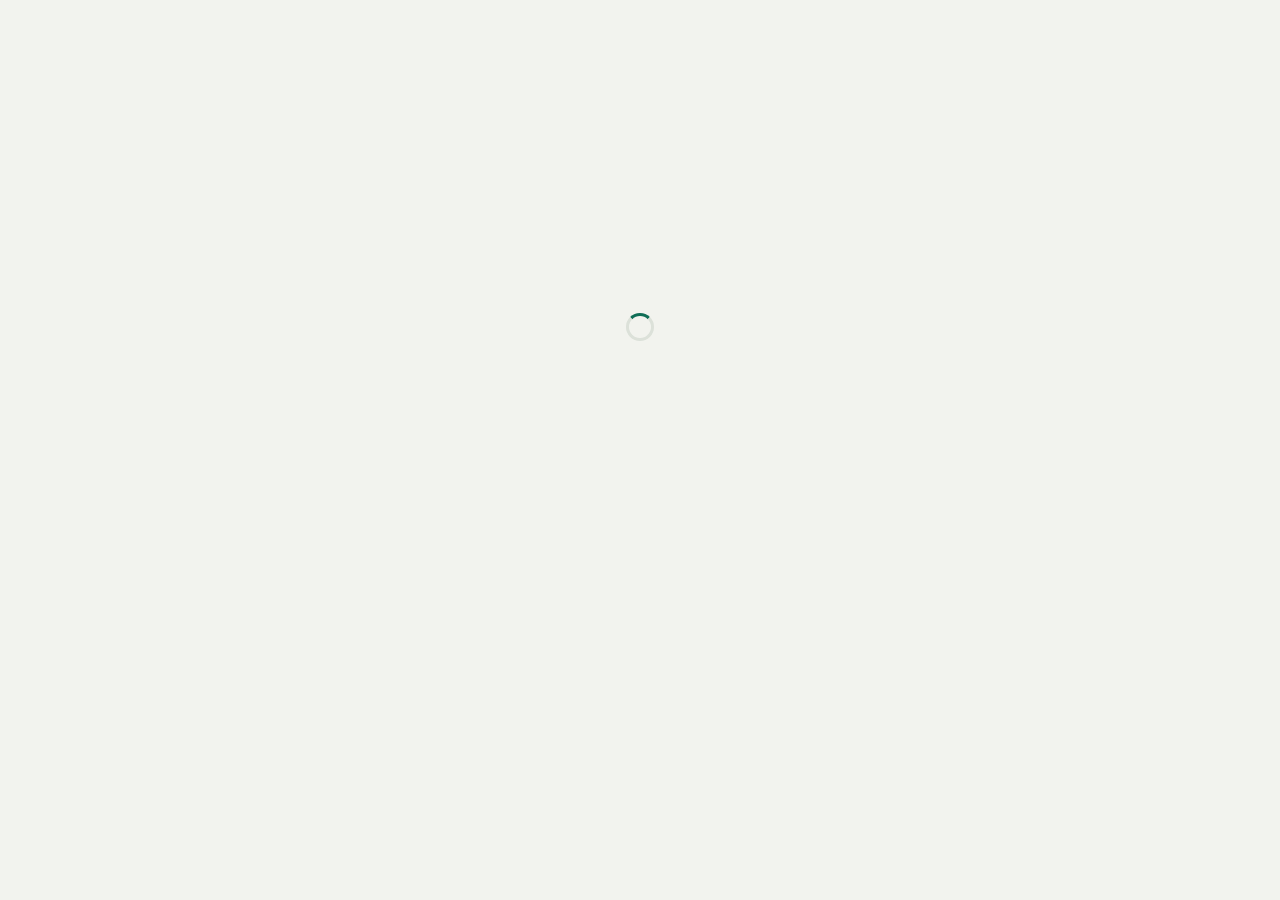
==== app/index.html @ 5d6774af "Novo visual do app (v1.10.0): faixa verde no topo, blocos coloridos, avatar nas movimentações e nova" ====
<!doctype html>
<html lang="pt-BR">
<head>
  <meta charset="utf-8">
  <meta name="viewport" content="width=device-width, initial-scale=1, viewport-fit=cover">
  <title>Finanças da Casa</title>
  <meta name="description" content="Controle financeiro da casa com Open Finance e notas fiscais">
  <meta name="theme-color" content="#0b5e49" media="(prefers-color-scheme: light)">
  <meta name="theme-color" content="#0f4538" media="(prefers-color-scheme: dark)">
  <link rel="manifest" href="manifest.webmanifest">
  <link rel="icon" href="icons/icon-192.png">
  <link rel="apple-touch-icon" href="icons/icon-192.png">
  <link rel="preconnect" href="https://fonts.googleapis.com">
  <link rel="preconnect" href="https://fonts.gstatic.com" crossorigin>
  <link rel="stylesheet" href="https://fonts.googleapis.com/css2?family=Bricolage+Grotesque:opsz,wght@12..96,600;12..96,700;12..96,800&family=Plus+Jakarta+Sans:wght@400;500;600;700&display=swap">
  <link rel="stylesheet" href="estilo.css">
</head>
<body>
  <div id="offline" hidden></div>
  <div id="app"><div class="carregando-tela"><div class="spinner"></div></div></div>
  <nav id="abas" hidden>
    <button data-aba="inicio"><svg viewBox="0 0 24 24"><path d="M3 11.5 12 4l9 7.5V20a1 1 0 0 1-1 1h-5v-6h-6v6H4a1 1 0 0 1-1-1z"/></svg><span>Início</span></button>
    <button data-aba="gastos"><svg viewBox="0 0 24 24"><path d="M7 4v16M7 20l-3-3M7 20l3-3M17 20V4M17 4l-3 3M17 4l3 3"/></svg><span>Extrato</span></button>
    <button data-aba="escanear" class="aba-central" aria-label="Escanear nota"><svg viewBox="0 0 24 24"><path d="M4 8V5a1 1 0 0 1 1-1h3M16 4h3a1 1 0 0 1 1 1v3M20 16v3a1 1 0 0 1-1 1h-3M8 20H5a1 1 0 0 1-1-1v-3M7 12h10"/></svg></button>
    <button data-aba="metas"><svg viewBox="0 0 24 24"><circle cx="12" cy="12" r="9"/><circle cx="12" cy="12" r="5"/><circle cx="12" cy="12" r="1"/></svg><span>Metas</span></button>
    <button data-aba="mais"><svg viewBox="0 0 24 24"><circle cx="5" cy="12" r="1.5"/><circle cx="12" cy="12" r="1.5"/><circle cx="19" cy="12" r="1.5"/></svg><span>Mais</span></button>
  </nav>
  <div id="folha" hidden></div>
  <div id="aviso" hidden></div>
  <script type="module" src="app.js"></script>
</body>
</html>
---- app/estilo.css ----
/* Identidade visual (redesign 30/09/2026): faixa verde no topo, cartões arredondados,
   blocos coloridos e barra inferior com botão central. Fontes: Bricolage Grotesque (títulos
   e valores) e Plus Jakarta Sans (texto). */
:root {
  --fundo: #f2f3ee;
  --superficie: #ffffff;
  --superficie-2: #e9ece5;
  --borda: #dce1d9;
  --borda-cartao: transparent;
  --texto: #132019;
  --texto-2: #4e5a54;
  --texto-3: #646f69;
  --acento: #0f6e56;
  --acento-2: #dcefe6;
  --acento-texto: #ffffff;
  --alerta: #a8481a;
  --alerta-2: #fbeadf;
  --perigo: #b3261e;
  --ok: #1c7446;
  --hero: #0b5e49;
  --hero-texto: #ffffff;
  --hero-texto-2: #cfe6dc;
  --hero-sobe: #ffc08f;
  --ouro: #f2be4b;
  --b1: #0f6e56; --b2: #b04c19; --b3: #4e47a6; --b4: #2c68ae;
  --sombra: 0 1px 2px rgba(16, 24, 20, .06), 0 10px 28px rgba(16, 24, 20, .07);
  --raio: 22px;
  --nav-h: 70px;
  --fonte-titulo: "Bricolage Grotesque", "Plus Jakarta Sans", system-ui, sans-serif;
  color-scheme: light;
}
@media (prefers-color-scheme: dark) {
  :root:not([data-theme="light"]) {
    --fundo: #0b1411; --superficie: #141f1b; --superficie-2: #1c2925; --borda: #27352f; --borda-cartao: #1f2c27;
    --texto: #e7eeea; --texto-2: #a7b4ad; --texto-3: #8e9c95;
    --acento: #45c69a; --acento-2: #163a2f; --acento-texto: #062219;
    --alerta: #f0a265; --alerta-2: #3a2618; --perigo: #ff8a80; --ok: #6fd39c;
    --hero: #0f4538; --hero-texto: #f1f7f4; --hero-texto-2: #a9d3c3;
    --b1: #136b55; --b2: #9c4717; --b3: #4640a0; --b4: #27609f;
    --sombra: 0 1px 2px rgba(0,0,0,.45);
    color-scheme: dark;
  }
}
:root[data-theme="dark"] {
  --fundo: #0b1411; --superficie: #141f1b; --superficie-2: #1c2925; --borda: #27352f; --borda-cartao: #1f2c27;
  --texto: #e7eeea; --texto-2: #a7b4ad; --texto-3: #8e9c95;
  --acento: #45c69a; --acento-2: #163a2f; --acento-texto: #062219;
  --alerta: #f0a265; --alerta-2: #3a2618; --perigo: #ff8a80; --ok: #6fd39c;
  --hero: #0f4538; --hero-texto: #f1f7f4; --hero-texto-2: #a9d3c3;
  --b1: #136b55; --b2: #9c4717; --b3: #4640a0; --b4: #27609f;
  --sombra: 0 1px 2px rgba(0,0,0,.45);
  color-scheme: dark;
}

* { box-sizing: border-box; -webkit-tap-highlight-color: transparent; }
[hidden] { display: none !important; }
html, body { margin: 0; background: var(--fundo); color: var(--texto); }
body {
  font: 15px/1.45 system-ui, -apple-system, "Segoe UI", Roboto, sans-serif;
  min-height: 100dvh;
  padding-bottom: calc(var(--nav-h) + env(safe-area-inset-bottom) + 8px);
  overflow-x: hidden;
}
button, input, select, textarea { font: inherit; color: inherit; }
h1, h2, h3 { margin: 0; line-height: 1.2; }
h1 { font-size: 22px; font-weight: 700; }
h2 { font-size: 17px; font-weight: 650; }
h3 { font-size: 14px; font-weight: 600; color: var(--texto-2); text-transform: uppercase; letter-spacing: .04em; }
a { color: var(--acento); }
.num { font-variant-numeric: tabular-nums; }

#app { max-width: 640px; margin: 0 auto; padding: calc(env(safe-area-inset-top) + 12px) 16px 16px; }

.topo { display: flex; align-items: center; justify-content: space-between; gap: 8px; margin: 4px 0 14px; }
.topo .sub { color: var(--texto-2); font-size: 13px; }

.cartao { background: var(--superficie); border: 1px solid var(--borda); border-radius: var(--raio); padding: 14px 16px; box-shadow: var(--sombra); margin-bottom: 12px; }
.cartao.plano { box-shadow: none; }
.cartao h3 { margin-bottom: 10px; }

.destaque .valor { font-size: 32px; font-weight: 750; letter-spacing: -.01em; }
.destaque .compara { color: var(--texto-2); font-size: 13px; margin-top: 2px; }
.sobe { color: var(--alerta); } .desce { color: var(--ok); }

.seletor-mes { display: flex; align-items: center; gap: 4px; background: var(--superficie); border: 1px solid var(--borda); border-radius: 999px; padding: 2px; }
.seletor-mes button { border: 0; background: none; width: 34px; height: 34px; border-radius: 50%; cursor: pointer; font-size: 18px; color: var(--texto-2); }
.seletor-mes span { min-width: 118px; text-align: center; font-weight: 600; font-size: 14px; }

.barra-cat { display: grid; grid-template-columns: 1fr auto; gap: 2px 10px; padding: 8px 0; border-top: 1px solid var(--borda); cursor: pointer; }
.barra-cat:first-of-type { border-top: 0; }
.barra-cat .nome { display: flex; align-items: center; gap: 8px; min-width: 0; }
.barra-cat .nome span:last-child { overflow: hidden; text-overflow: ellipsis; white-space: nowrap; }
.barra-cat .trilho { grid-column: 1 / -1; height: 6px; background: var(--superficie-2); border-radius: 3px; overflow: hidden; }
.barra-cat .trilho i { display: block; height: 100%; border-radius: 3px; }
.barra-cat .pct { color: var(--texto-3); font-size: 12px; margin-left: 6px; }
.ponto { width: 10px; height: 10px; border-radius: 50%; flex: 0 0 10px; }

.lista { list-style: none; margin: 0; padding: 0; }
.linha { display: flex; align-items: center; gap: 12px; padding: 11px 0; border-top: 1px solid var(--borda); cursor: pointer; }
.linha:first-child { border-top: 0; }
.linha .corpo { flex: 1; min-width: 0; }
.linha .titulo { font-weight: 560; white-space: nowrap; overflow: hidden; text-overflow: ellipsis; }
.linha .meta { color: var(--texto-2); font-size: 12.5px; display: flex; gap: 6px; flex-wrap: wrap; align-items: center; margin-top: 2px; }
.linha .valor { font-weight: 650; white-space: nowrap; }
.linha .valor.entrada { color: var(--ok); }
.linha .valor.neutro { color: var(--texto-3); }
.dia { color: var(--texto-2); font-size: 12.5px; font-weight: 600; margin: 14px 2px 4px; display: flex; justify-content: space-between; }

.chip { display: inline-flex; align-items: center; gap: 5px; padding: 2px 8px; border-radius: 999px; font-size: 12px; background: var(--superficie-2); color: var(--texto-2); white-space: nowrap; }
.chip.alerta { background: var(--alerta-2); color: var(--alerta); }
.chip.ok { background: var(--acento-2); color: var(--acento); }
.icone-nota { width: 16px; height: 16px; stroke: var(--acento); fill: none; stroke-width: 2; vertical-align: -3px; }

.filtros { display: flex; gap: 8px; overflow-x: auto; padding: 2px 0 10px; scrollbar-width: none; }
.filtros::-webkit-scrollbar { display: none; }
.filtro { border: 1px solid var(--borda); background: var(--superficie); border-radius: 999px; padding: 6px 12px; font-size: 13px; white-space: nowrap; cursor: pointer; }
.filtro.ativo { background: var(--acento); color: var(--acento-texto); border-color: var(--acento); }

.botao { display: inline-flex; align-items: center; justify-content: center; gap: 8px; border: 0; border-radius: 12px; padding: 12px 16px; font-weight: 600; cursor: pointer; background: var(--acento); color: var(--acento-texto); min-height: 44px; }
.botao.sec { background: var(--superficie-2); color: var(--texto); }
.botao.perigo { background: transparent; color: var(--perigo); border: 1px solid var(--borda); }
.botao.peq { padding: 7px 12px; min-height: 34px; font-size: 13.5px; border-radius: 10px; }
.botao.cheio { width: 100%; }
.botao:disabled { opacity: .55; cursor: default; }
.botoes { display: flex; gap: 8px; flex-wrap: wrap; margin-top: 12px; }

label.campo { display: block; margin: 10px 0; }
label.campo > span { display: block; font-size: 13px; color: var(--texto-2); margin-bottom: 4px; }
input[type=text], input[type=email], input[type=password], input[type=search], select, textarea {
  width: 100%; padding: 11px 12px; border-radius: 10px; border: 1px solid var(--borda); background: var(--superficie); min-height: 44px;
}
input:focus, select:focus, textarea:focus { outline: 2px solid var(--acento); outline-offset: 0; border-color: transparent; }
.check { display: flex; gap: 10px; align-items: flex-start; font-size: 14px; color: var(--texto-2); margin: 10px 0; }
.check input { width: 20px; height: 20px; margin-top: 1px; accent-color: var(--acento); }

.vazio { text-align: center; color: var(--texto-2); padding: 28px 12px; }
.vazio strong { display: block; color: var(--texto); margin-bottom: 4px; }
.nota-texto { color: var(--texto-2); font-size: 13px; }
.erro-texto { color: var(--perigo); font-size: 13.5px; }

/* Navegação inferior */
#abas { position: fixed; left: 0; right: 0; bottom: 0; height: calc(var(--nav-h) + env(safe-area-inset-bottom)); padding-bottom: env(safe-area-inset-bottom);
  background: var(--superficie); border-top: 1px solid var(--borda); display: flex; justify-content: space-around; align-items: center; z-index: 10; }
#abas button { flex: 1; border: 0; background: none; display: flex; flex-direction: column; align-items: center; gap: 2px; font-size: 11px; color: var(--texto-3); cursor: pointer; height: 100%; }
#abas button svg { width: 24px; height: 24px; fill: none; stroke: currentColor; stroke-width: 1.8; stroke-linecap: round; stroke-linejoin: round; }
#abas button.ativa { color: var(--acento); }
#abas .aba-central { flex: 0 0 64px; }
#abas .aba-central svg { width: 54px; height: 54px; padding: 13px; border-radius: 50%; background: var(--acento); stroke: var(--acento-texto); box-shadow: var(--sombra); margin-top: -18px; }

/* Folha inferior (detalhes) */
#folha { position: fixed; inset: 0; z-index: 20; background: rgba(0,0,0,.4); display: flex; align-items: flex-end; justify-content: center; }
#folha .painel { background: var(--fundo); width: 100%; max-width: 640px; max-height: 92dvh; overflow-y: auto; border-radius: 18px 18px 0 0; padding: 10px 16px calc(16px + env(safe-area-inset-bottom)); animation: sobe .18s ease-out; }
#folha .alca { width: 40px; height: 4px; border-radius: 2px; background: var(--borda); margin: 0 auto 10px; }
#folha .fechar { float: right; border: 0; background: var(--superficie-2); width: 32px; height: 32px; border-radius: 50%; cursor: pointer; font-size: 18px; line-height: 1; }
@keyframes sobe { from { transform: translateY(24px); opacity: .6; } to { transform: none; opacity: 1; } }

#aviso { position: fixed; left: 16px; right: 16px; bottom: calc(var(--nav-h) + env(safe-area-inset-bottom) + 12px); z-index: 30; max-width: 560px; margin: 0 auto;
  background: var(--texto); color: var(--fundo); padding: 12px 14px; border-radius: 12px; font-size: 14px; box-shadow: var(--sombra); }
#aviso.erro { background: var(--perigo); color: #fff; }

/* Scanner */
.scanner { position: relative; border-radius: var(--raio); overflow: hidden; background: #000; aspect-ratio: 3 / 4; max-height: 62dvh; width: 100%; }
.scanner video { width: 100%; height: 100%; object-fit: cover; display: block; }
.scanner .mira { position: absolute; inset: 18% 14%; border: 3px solid rgba(255,255,255,.85); border-radius: 18px; box-shadow: 0 0 0 999px rgba(0,0,0,.35); }
.scanner .status { position: absolute; left: 0; right: 0; bottom: 12px; text-align: center; color: #fff; font-size: 14px; text-shadow: 0 1px 3px #000; }

.carregando-tela { display: grid; place-items: center; height: 70dvh; }
.spinner { width: 28px; height: 28px; border-radius: 50%; border: 3px solid var(--borda); border-top-color: var(--acento); animation: gira .8s linear infinite; display: inline-block; }
.spinner.peq { width: 16px; height: 16px; border-width: 2px; vertical-align: -3px; }
@keyframes gira { to { transform: rotate(360deg); } }

.item-nota { padding: 10px 0; border-top: 1px solid var(--borda); }
.item-nota:first-child { border-top: 0; }
.item-nota .l1 { display: flex; justify-content: space-between; gap: 10px; }
.item-nota .l1 span:first-child { font-weight: 540; }
.item-nota .l2 { display: flex; justify-content: space-between; align-items: center; gap: 10px; margin-top: 4px; color: var(--texto-2); font-size: 12.5px; }
.item-nota select { width: auto; min-height: 32px; padding: 4px 8px; font-size: 12.5px; border-radius: 8px; max-width: 60%; }

.candidato { display: flex; align-items: center; gap: 10px; padding: 10px; border: 1px solid var(--borda); border-radius: 12px; margin-top: 8px; background: var(--superficie); }
.candidato.forte { border-color: var(--acento); background: var(--acento-2); }
.candidato .corpo { flex: 1; min-width: 0; }

.kv { display: grid; grid-template-columns: auto 1fr; gap: 6px 14px; font-size: 14px; }
.kv dt { color: var(--texto-2); }
.kv dd { margin: 0; text-align: right; }

.login { max-width: 380px; margin: 8vh auto 0; }
.login .marca { display: flex; align-items: center; gap: 12px; margin-bottom: 20px; }
.login .marca img { width: 48px; height: 48px; border-radius: 12px; }

.seg { display: flex; background: var(--superficie-2); border-radius: 10px; padding: 3px; margin-bottom: 12px; }
.seg button { flex: 1; border: 0; background: none; padding: 7px 4px; border-radius: 8px; font-size: 13px; cursor: pointer; color: var(--texto-2); }
.seg button.ativo { background: var(--superficie); color: var(--texto); font-weight: 600; box-shadow: var(--sombra); }

details.secao { background: var(--superficie); border: 1px solid var(--borda); border-radius: var(--raio); margin-bottom: 10px; }
details.secao > summary { list-style: none; padding: 14px 16px; font-weight: 600; cursor: pointer; display: flex; justify-content: space-between; align-items: center; }
details.secao > summary::-webkit-details-marker { display: none; }
details.secao > summary::after { content: "›"; color: var(--texto-3); font-size: 20px; transition: transform .15s; }
details.secao[open] > summary::after { transform: rotate(90deg); }
details.secao > .conteudo { padding: 0 16px 14px; }

/* Gráfico de linha */
.grafico { position: relative; }
.grafico svg { width: 100%; height: auto; display: block; touch-action: pan-y; }
.grafico .grade { stroke: var(--borda); stroke-width: 1; }
.grafico .eixo { fill: var(--texto-3); font-size: 11px; font-variant-numeric: tabular-nums; }
.grafico .linha-serie { fill: none; stroke: var(--acento); stroke-width: 2; stroke-linejoin: round; stroke-linecap: round; vector-effect: non-scaling-stroke; }
.grafico .cursor { stroke: var(--texto-3); stroke-width: 1; stroke-dasharray: 3 3; vector-effect: non-scaling-stroke; }
.grafico .marcador { fill: var(--acento); stroke: var(--superficie); stroke-width: 2; }
.grafico .dica { position: absolute; top: 0; width: 120px; background: var(--superficie); border: 1px solid var(--borda); border-radius: 8px; padding: 6px 8px; box-shadow: var(--sombra); font-size: 12px; display: flex; flex-direction: column; pointer-events: none; }
.grafico .dica span { color: var(--texto-2); }
details.cartao > summary { list-style: none; }
details.cartao > summary::-webkit-details-marker { display: none; }

/* Movimentações: resumo do mês */
#abas button span { font-size: 10.5px; white-space: nowrap; letter-spacing: -.1px; }
.resumo-mov { display: grid; grid-template-columns: repeat(3, 1fr); gap: 8px; text-align: center; }
.resumo-mov > div { min-width: 0; }
.resumo-mov > div > span { display: block; font-size: 12px; }
.resumo-mov strong { display: block; font-size: 15px; overflow: hidden; text-overflow: ellipsis; white-space: nowrap; }

/* Sugestões e plano */
.plano-linha { margin: 12px 0; }
.plano-rotulo { display: flex; justify-content: space-between; gap: 8px; font-size: 14px; margin-bottom: 5px; flex-wrap: wrap; }
.plano-trilho { position: relative; height: 10px; border-radius: 6px; background: var(--superficie-2); }
.plano-trilho i { position: absolute; left: 0; top: 0; bottom: 0; border-radius: 6px; max-width: 100%; }
.plano-trilho b { position: absolute; top: -4px; bottom: -4px; width: 2px; margin-left: -1px; background: var(--texto); border-radius: 1px; }
.sugestao { border-left: 4px solid var(--superficie-2); }
.sugestao.alerta { border-left-color: var(--alerta); }
.sugestao.economia { border-left-color: var(--ok); }
.sugestao.divida { border-left-color: #e5813b; }
.sugestao.meta { border-left-color: #3b7dd8; }
.sugestao.dica { border-left-color: var(--texto-3); }
.sug-topo { display: flex; align-items: center; gap: 8px; }
.icone-sug { width: 24px; height: 24px; border-radius: 50%; display: inline-flex; align-items: center; justify-content: center; font-weight: 700; font-size: 13px; color: #fff; background: var(--texto-3); flex: none; }
.icone-sug.alerta { background: var(--alerta); } .icone-sug.economia { background: var(--ok); }
.icone-sug.divida { background: #e5813b; } .icone-sug.meta { background: #3b7dd8; }
.sugestao h2 { font-size: 16px; }
.topo h1 { font-size: clamp(18px, 5.4vw, 22px); min-width: 0; overflow: hidden; text-overflow: ellipsis; white-space: nowrap; }
.topo .seletor-mes { flex: none; }
.seletor-mes span { white-space: nowrap; min-width: 0; padding: 0 2px; }
.dia { gap: 10px; } .dia > span:last-child { white-space: nowrap; flex: none; }
.resumo-mov { padding-left: 10px; padding-right: 10px; gap: 4px; }
.resumo-mov strong { font-size: 14px; letter-spacing: -.2px; }

/* Máscara de valores (olho) */
.olho { flex: none; margin-left: auto; width: 38px; height: 38px; border-radius: 50%; border: 1px solid var(--borda); background: var(--superficie); color: var(--texto-2); display: inline-flex; align-items: center; justify-content: center; cursor: pointer; padding: 0; }
.olho svg { width: 20px; height: 20px; fill: none; stroke: currentColor; stroke-width: 1.8; stroke-linecap: round; stroke-linejoin: round; }
.topo .olho + .seletor-mes { margin-left: 0; }
.olho .fechado, body.oculto .olho .aberto { display: none; }
body.oculto .olho .fechado { display: inline-flex; }
body.oculto .olho { color: var(--acento); }
.priv .pm, body.oculto .priv .pv { display: none; }
body.oculto .priv .pm { display: inline; letter-spacing: .5px; }
body.oculto .priv-svg { visibility: hidden; }
.topo:has(.olho) { gap: 6px; }
.topo:has(.olho) h1 { font-size: clamp(17px, 4.6vw, 22px); }
.topo:has(.olho) .seletor-mes button { width: 28px; }
.priv-aviso, body.oculto .priv-bloco { display: none; }
body.oculto .priv-aviso { display: block; margin: 8px 0 0; }

/* Evolução: despesas, receitas e investimentos */
.s-desp { --cor-s: #eb6834; } .s-rec { --cor-s: #1baf7a; } .s-inv { --cor-s: #2a78d6; }
@media (prefers-color-scheme: dark) { :root:not([data-theme="light"]) .s-desp { --cor-s: #d95926; } :root:not([data-theme="light"]) .s-rec { --cor-s: #199e70; } :root:not([data-theme="light"]) .s-inv { --cor-s: #3987e5; } }
:root[data-theme="dark"] .s-desp { --cor-s: #d95926; } :root[data-theme="dark"] .s-rec { --cor-s: #199e70; } :root[data-theme="dark"] .s-inv { --cor-s: #3987e5; }
.seg-peq { margin: 4px 0 10px; } .seg-peq button { padding: 5px 4px; font-size: 12.5px; }
.legenda-evo { display: flex; flex-wrap: wrap; gap: 4px 14px; font-size: 12.5px; color: var(--texto-2); margin-bottom: 6px; }
.legenda-evo span { display: inline-flex; align-items: center; gap: 6px; }
.legenda-evo strong { color: var(--texto); font-weight: 600; }
.legenda-evo i, .dica-evo i { width: 14px; height: 3px; border-radius: 2px; background: var(--cor-s); display: inline-block; flex: none; }
.legenda-evo i.s-inv, .dica-evo i.s-inv { background: repeating-linear-gradient(90deg, var(--cor-s) 0 5px, transparent 5px 8px); }
.grafico-evo { position: relative; }
.grafico-evo svg { width: 100%; height: auto; display: block; touch-action: pan-y; }
.grafico-evo .grade { stroke: var(--borda); stroke-width: 1; }
.grafico-evo .eixo { fill: var(--texto-3); font-size: 11px; font-variant-numeric: tabular-nums; }
.grafico-evo .linha-evo { fill: none; stroke: var(--cor-s); stroke-width: 2; stroke-linejoin: round; stroke-linecap: round; vector-effect: non-scaling-stroke; }
.grafico-evo .linha-evo.s-inv { stroke-dasharray: 6 4; }
.grafico-evo .cursor { stroke: var(--texto-3); stroke-width: 1; stroke-dasharray: 3 3; vector-effect: non-scaling-stroke; }
.grafico-evo .marc-evo { fill: var(--cor-s); stroke: var(--superficie); stroke-width: 2; }
.dica-evo { position: absolute; top: 0; width: 180px; background: var(--superficie); border: 1px solid var(--borda); border-radius: 8px; padding: 6px 8px; box-shadow: var(--sombra); font-size: 12px; pointer-events: none; }
.dica-evo > span { color: var(--texto-2); display: block; margin-bottom: 2px; }
.dica-evo .l { display: flex; align-items: center; gap: 6px; color: var(--texto-2); }
.dica-evo .l strong { margin-left: auto; color: var(--texto); }

/* Faixa de modo offline */
#offline { background: var(--alerta-2); color: var(--alerta); font-size: 13px; font-weight: 600; text-align: center; padding: 8px 12px; padding-top: calc(8px + env(safe-area-inset-top)); }

/* Login com Google */
.botao-google { width: 100%; margin-bottom: 4px; }
.separador { display: flex; align-items: center; gap: 10px; margin: 14px 0 10px; color: var(--texto-3); font-size: 12.5px; }
.separador::before, .separador::after { content: ""; flex: 1; border-top: 1px solid var(--borda); }

/* Bloqueio com biometria */
body.bloqueado #app, body.bloqueado #abas, body.bloqueado #offline { display: none !important; }
#telaBloqueio { min-height: 100vh; }
body.fundo-privado #app { filter: blur(18px); }
.icone-cadeado { width: 56px; height: 56px; margin: 4px auto 0; border-radius: 50%; background: var(--acento-2); color: var(--acento); display: flex; align-items: center; justify-content: center; }
.icone-cadeado svg { width: 28px; height: 28px; fill: none; stroke: currentColor; stroke-width: 1.8; stroke-linecap: round; stroke-linejoin: round; }
.plano-sub { margin: -8px 0 10px; font-size: 12.5px; }

/* Metas */
.status-conta { width: 26px; height: 26px; border-radius: 50%; flex: none; display: inline-flex; align-items: center; justify-content: center; font-weight: 700; font-size: 14px; border: 2px solid var(--borda); color: var(--texto-3); margin-right: 2px; }
.status-conta.pago { background: var(--ok); border-color: var(--ok); color: #fff; }
.status-conta.atrasado { background: var(--alerta); border-color: var(--alerta); color: #fff; }
.status-conta.hoje { border-color: var(--alerta); color: var(--alerta); }
.conta-mes.pago .titulo { color: var(--texto-2); }
details.pagas summary { cursor: pointer; padding: 8px 0 2px; }
.grupo-orc { cursor: pointer; }
.linha.tarefa .caixa { width: 24px; height: 24px; border-radius: 7px; border: 2px solid var(--borda); flex: none; display: inline-flex; align-items: center; justify-content: center; font-weight: 700; color: #fff; margin-right: 2px; }
.linha.tarefa.feita .caixa { background: var(--acento); border-color: var(--acento); }
.linha.tarefa.feita .titulo { text-decoration: line-through; color: var(--texto-3); }
.linha.tarefa.vencida:not(.feita) .meta { color: var(--alerta); }
.cartao.objetivo.atingido { border-left: 4px solid var(--ok); }
.cartao.acordo.atrasado { border-left: 4px solid var(--alerta); }
.cartao.acordo { cursor: pointer; }

/* Busca em Movimentações */
.busca { position: relative; display: flex; align-items: center; margin: 0 0 12px; }
.busca svg { position: absolute; left: 12px; width: 18px; height: 18px; fill: none; stroke: var(--texto-3); stroke-width: 2; stroke-linecap: round; pointer-events: none; }
.busca input { width: 100%; height: 44px; border-radius: 12px; border: 1px solid var(--borda); background: var(--superficie); color: var(--texto); padding: 0 40px 0 38px; font-size: 15px; -webkit-appearance: none; appearance: none; }
.busca input:focus { outline: 2px solid var(--acento); outline-offset: -1px; }
.busca input::-webkit-search-cancel-button { display: none; }
.busca .limpar-busca { position: absolute; right: 6px; width: 32px; height: 32px; border: 0; border-radius: 50%; background: var(--superficie-2); color: var(--texto-2); cursor: pointer; font-size: 13px; }
.item-achado { color: var(--acento); }
.status-conta.parcial { border-color: var(--ok); color: var(--ok); font-size: 12px; }

/* ================================================================ Redesign 30/09/2026 */
body { font-family: "Plus Jakarta Sans", system-ui, -apple-system, "Segoe UI", sans-serif; }
h1, h2 { font-family: var(--fonte-titulo); letter-spacing: -.015em; }
h1 { font-weight: 800; }
h2 { font-weight: 700; }
h3 { font-family: var(--fonte-titulo); font-size: 18px; font-weight: 700; color: var(--texto); text-transform: none; letter-spacing: -.01em; }
.cartao h3 { margin-bottom: 12px; }

.cartao { border-radius: var(--raio); border: 1px solid var(--borda-cartao); padding: 18px; margin-bottom: 14px; }
.cartao.plano { background: transparent; border-color: var(--borda); }
.destaque .valor { font-family: var(--fonte-titulo); font-size: 34px; font-weight: 800; letter-spacing: -.02em; }
.linha .titulo { font-weight: 600; }
.dia { margin: 18px 6px 6px; font-weight: 700; }
.botao { border-radius: 14px; }
.botao.peq { border-radius: 12px; }
input[type=text], input[type=email], input[type=password], input[type=search], select, textarea { border-radius: 14px; min-height: 48px; }
.filtro { padding: 8px 14px; font-weight: 600; min-height: 38px; }
.filtro.ativo { background: var(--texto); color: var(--fundo); border-color: var(--texto); }
.busca input { height: 48px; border-radius: 16px; }
.seg { border-radius: 14px; padding: 4px; }
.seg button { border-radius: 10px; padding: 8px 4px; }
details.secao { border-radius: var(--raio); border-color: var(--borda-cartao); box-shadow: var(--sombra); }
#folha .painel { border-radius: 28px 28px 0 0; padding-top: 12px; }
#folha .alca { width: 44px; height: 5px; }
#folha .fechar { width: 40px; height: 40px; border-radius: 14px; }

/* Faixa verde do topo */
.topo { margin: calc(-12px - env(safe-area-inset-top)) -16px 16px; padding: calc(env(safe-area-inset-top) + 22px) 20px 22px;
  background: var(--hero); color: var(--hero-texto); border-radius: 0 0 32px 32px; }
.topo h1, .topo:has(.olho) h1 { font-size: clamp(22px, 7vw, 28px); }
.topo .sub { color: var(--hero-texto-2); }
.topo .olho { width: 42px; height: 42px; border-radius: 14px; border: 0; background: rgba(255,255,255,.14); color: var(--hero-texto); }
body.oculto .topo .olho { color: var(--ouro); }
.topo .seletor-mes { background: rgba(255,255,255,.14); border: 0; border-radius: 14px; min-height: 42px; }
.topo .seletor-mes button { color: var(--hero-texto); border-radius: 12px; }
.topo .seletor-mes span { color: var(--hero-texto); }
.topo .botao.sec { background: rgba(255,255,255,.14); color: var(--hero-texto); }
/* Abas (Mês/Acordos…) logo abaixo do título ficam dentro da faixa */
.topo:has(+ .seg) { border-radius: 0; margin-bottom: 0; padding-bottom: 14px; }
.topo + .seg { margin: 0 -16px 16px; padding: 0 20px 20px; gap: 6px; background: var(--hero); border-radius: 0 0 32px 32px; }
.topo + .seg button { background: rgba(255,255,255,.1); color: var(--hero-texto); font-size: 14px; padding: 10px 4px; border-radius: 12px; }
.topo + .seg button.ativo { background: var(--hero-texto); color: var(--hero); box-shadow: none; }
/* O cartão de destaque que abre a tela continua a faixa */
.topo:has(+ #conteudo > .destaque:first-child),
.topo + .seg:has(+ #conteudo > .destaque:first-child) { border-radius: 0; margin-bottom: 0; }
.topo:has(+ #conteudo > .destaque:first-child) { padding-bottom: 8px; }
:is(.topo + #conteudo, .topo + .seg + #conteudo) > .destaque:first-child {
  margin: 0 -16px 18px; padding: 4px 20px 28px; border: 0; border-radius: 0 0 32px 32px; box-shadow: none;
  background: var(--hero); color: var(--hero-texto); }
:is(.topo + #conteudo, .topo + .seg + #conteudo) > .destaque:first-child :is(.nota-texto, .compara) { color: var(--hero-texto-2); }
:is(.topo + #conteudo, .topo + .seg + #conteudo) > .destaque:first-child .valor { font-size: clamp(34px, 11vw, 44px); line-height: 1.05; margin: 4px 0 6px; }
:is(.topo + #conteudo, .topo + .seg + #conteudo) > .destaque:first-child :is(.sobe) { color: var(--hero-sobe); }
:is(.topo + #conteudo, .topo + .seg + #conteudo) > .destaque:first-child :is(.desce) { color: var(--ouro); }
.hero-stats { display: grid; grid-template-columns: repeat(2, minmax(0, 1fr)); gap: 10px; margin-top: 14px; }
.hero-stats > div { background: rgba(255,255,255,.12); border-radius: 18px; padding: 12px 14px; min-width: 0; }
.hero-stats span { display: block; font-size: 12px; color: var(--hero-texto-2); }
.hero-stats strong { display: block; font-size: 17px; overflow: hidden; text-overflow: ellipsis; white-space: nowrap; }

/* Blocos coloridos (Início) */
.blocos { display: grid; grid-template-columns: repeat(2, minmax(0, 1fr)); gap: 12px; margin-bottom: 14px; }
.bloco { border: 0; border-radius: var(--raio); padding: 16px; min-height: 128px; display: flex; flex-direction: column; align-items: flex-start; gap: 2px;
  color: #fff; text-align: left; cursor: pointer; font: inherit; min-width: 0; }
.bloco svg { width: 26px; height: 26px; fill: none; stroke: #fff; stroke-width: 1.8; stroke-linecap: round; stroke-linejoin: round; margin-bottom: auto; }
.bloco > span { font-size: 13px; opacity: .92; margin-top: 12px; }
.bloco strong { font-family: var(--fonte-titulo); font-size: 20px; font-weight: 700; max-width: 100%; overflow: hidden; text-overflow: ellipsis; white-space: nowrap; }
.bloco small { font-size: 12px; font-weight: 500; }
.b1 { background: var(--b1); } .b2 { background: var(--b2); } .b3 { background: var(--b3); } .b4 { background: var(--b4); }

/* Atalhos (Mais) */
.atalhos { display: grid; grid-template-columns: repeat(3, minmax(0, 1fr)); gap: 10px; margin-bottom: 14px; }
.atalho { border: 1px solid var(--borda-cartao); background: var(--superficie); box-shadow: var(--sombra); border-radius: 20px; padding: 14px 12px; display: flex; flex-direction: column; align-items: flex-start; gap: 10px; cursor: pointer; font: inherit; font-size: 13px; font-weight: 700; color: var(--texto); text-align: left; }
.icone-bloco { width: 40px; height: 40px; border-radius: 14px; display: flex; align-items: center; justify-content: center; }
.icone-bloco svg { width: 20px; height: 20px; fill: none; stroke: #fff; stroke-width: 1.9; stroke-linecap: round; stroke-linejoin: round; }

/* Movimentações: avatar colorido por categoria */
.avatar { width: 40px; height: 40px; flex: none; border-radius: 14px; color: #fff; display: inline-flex; align-items: center; justify-content: center; font-weight: 800; font-size: 15px; }

/* Sugestões: ícone em bloco em vez de borda lateral */
.sugestao { border-left: 1px solid var(--borda-cartao); }
.icone-sug { width: 36px; height: 36px; border-radius: 12px; font-size: 16px; }
.linha .icone-sug { width: 30px; height: 30px; border-radius: 10px; font-size: 14px; }

/* Barra inferior com botão central */
#abas { background: var(--superficie); }
#abas button.ativa span { font-weight: 700; }
#abas .aba-central { flex: 0 0 76px; }
#abas .aba-central svg { width: 58px; height: 58px; padding: 15px; border-radius: 20px; margin-top: -26px; box-shadow: 0 8px 20px rgba(15, 110, 86, .35); }

/* Login */
#app .login { max-width: 420px; margin: 0 auto; }
#app .login .marca { margin: calc(-12px - env(safe-area-inset-top)) -16px -52px; padding: calc(env(safe-area-inset-top) + 60px) 28px 92px;
  background: var(--hero); color: var(--hero-texto); border-radius: 0 0 40px 40px; flex-direction: column; align-items: flex-start; gap: 20px; }
#app .login .marca img { width: 64px; height: 64px; border-radius: 20px; }
#app .login .marca h1 { font-size: 36px; line-height: 1.05; }
#app .login .marca .nota-texto { color: var(--hero-texto-2); font-size: 15px; margin-top: 6px; }
#app .login > .cartao { position: relative; margin: 0 4px 14px; padding: 22px; }
.resumo-mov { padding: 12px 8px; }
.resumo-mov strong { font-size: 13px; letter-spacing: -.3px; }
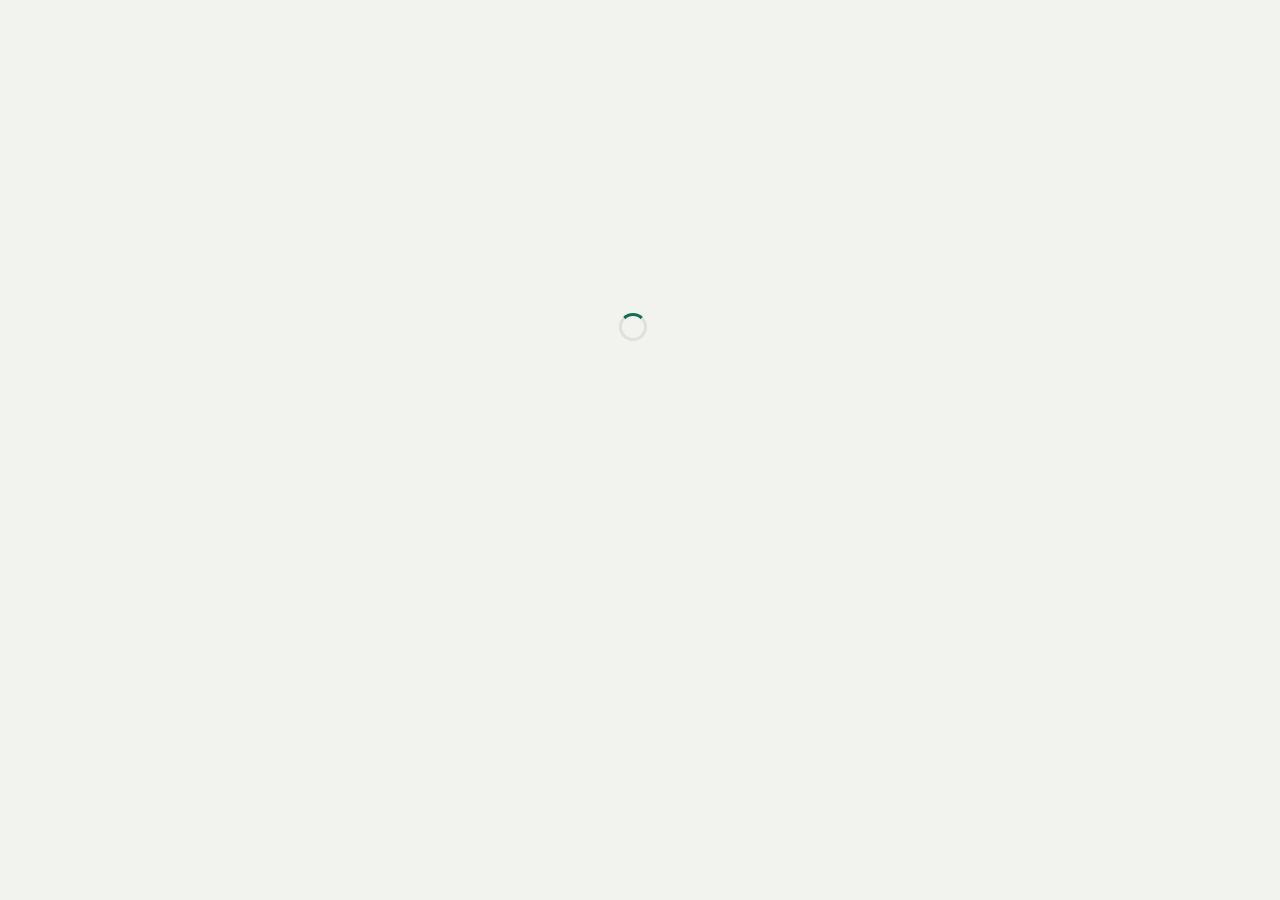
==== commit ec229330: "UX (v1.12.0): números coerentes (dia a dia × depois das dívidas, economia explicada, agendados fora " ====
--- a/app/index.html
+++ b/app/index.html
@@ -21,7 +21,7 @@
   <nav id="abas" hidden>
     <button data-aba="inicio"><svg viewBox="0 0 24 24"><path d="M3 11.5 12 4l9 7.5V20a1 1 0 0 1-1 1h-5v-6h-6v6H4a1 1 0 0 1-1-1z"/></svg><span>Início</span></button>
     <button data-aba="gastos"><svg viewBox="0 0 24 24"><path d="M7 4v16M7 20l-3-3M7 20l3-3M17 20V4M17 4l-3 3M17 4l3 3"/></svg><span>Extrato</span></button>
-    <button data-aba="escanear" class="aba-central" aria-label="Escanear nota"><svg viewBox="0 0 24 24"><path d="M4 8V5a1 1 0 0 1 1-1h3M16 4h3a1 1 0 0 1 1 1v3M20 16v3a1 1 0 0 1-1 1h-3M8 20H5a1 1 0 0 1-1-1v-3M7 12h10"/></svg></button>
+    <button id="botaoAdicionar" class="aba-central" aria-label="Adicionar: escanear nota, lançar gasto ou receita" aria-haspopup="dialog"><svg viewBox="0 0 24 24"><path d="M12 5v14M5 12h14"/></svg></button>
     <button data-aba="metas"><svg viewBox="0 0 24 24"><circle cx="12" cy="12" r="9"/><circle cx="12" cy="12" r="5"/><circle cx="12" cy="12" r="1"/></svg><span>Metas</span></button>
     <button data-aba="mais"><svg viewBox="0 0 24 24"><circle cx="5" cy="12" r="1.5"/><circle cx="12" cy="12" r="1.5"/><circle cx="19" cy="12" r="1.5"/></svg><span>Mais</span></button>
   </nav>
--- a/app/estilo.css
+++ b/app/estilo.css
@@ -22,6 +22,7 @@
   --hero-texto-2: #cfe6dc;
   --hero-sobe: #ffc08f;
   --ouro: #f2be4b;
+  --hero-bom: #a6f0c9;
   --b1: #0f6e56; --b2: #b04c19; --b3: #4e47a6; --b4: #2c68ae;
   --sombra: 0 1px 2px rgba(16, 24, 20, .06), 0 10px 28px rgba(16, 24, 20, .07);
   --raio: 22px;
@@ -376,7 +377,7 @@
 :is(.topo + #conteudo, .topo + .seg + #conteudo) > .destaque:first-child :is(.nota-texto, .compara) { color: var(--hero-texto-2); }
 :is(.topo + #conteudo, .topo + .seg + #conteudo) > .destaque:first-child .valor { font-size: clamp(34px, 11vw, 44px); line-height: 1.05; margin: 4px 0 6px; }
 :is(.topo + #conteudo, .topo + .seg + #conteudo) > .destaque:first-child :is(.sobe) { color: var(--hero-sobe); }
-:is(.topo + #conteudo, .topo + .seg + #conteudo) > .destaque:first-child :is(.desce) { color: var(--ouro); }
+:is(.topo + #conteudo, .topo + .seg + #conteudo) > .destaque:first-child :is(.desce) { color: var(--hero-bom); }
 .hero-stats { display: grid; grid-template-columns: repeat(2, minmax(0, 1fr)); gap: 10px; margin-top: 14px; }
 .hero-stats > div { background: rgba(255,255,255,.12); border-radius: 18px; padding: 12px 14px; min-width: 0; }
 .hero-stats span { display: block; font-size: 12px; color: var(--hero-texto-2); }
@@ -422,3 +423,100 @@
 #app .login > .cartao { position: relative; margin: 0 4px 14px; padding: 22px; }
 .resumo-mov { padding: 12px 8px; }
 .resumo-mov strong { font-size: 13px; letter-spacing: -.3px; }
+
+/* ---------- Ajustes de UX (01/10/2026) ---------- */
+html { scrollbar-gutter: stable; }
+/* espaço para o botão central não cobrir o fim das listas */
+#app { padding-bottom: 64px; }
+/* barra inferior na mesma largura da coluna no computador */
+#abas { max-width: 640px; margin: 0 auto; }
+@media (min-width: 660px) { #abas { border-radius: 22px 22px 0 0; box-shadow: 0 -6px 24px rgba(16, 24, 20, .08); } }
+.sr { position: absolute; width: 1px; height: 1px; overflow: hidden; clip: rect(0 0 0 0); white-space: nowrap; }
+
+/* carregamento em esqueleto */
+.esqueleto { padding: 4px 0; }
+.esqueleto .sk { height: 72px; border-radius: var(--raio); margin-bottom: 14px; background: linear-gradient(90deg, var(--superficie) 0%, var(--superficie-2) 50%, var(--superficie) 100%); background-size: 200% 100%; animation: brilho 1.3s ease-in-out infinite; }
+.esqueleto .sk-grande { height: 132px; }
+.esqueleto .sk-curto { width: 60%; height: 48px; }
+@keyframes brilho { 0% { background-position: 100% 0; } 100% { background-position: -100% 0; } }
+@media (prefers-reduced-motion: reduce) { .esqueleto .sk { animation: none; } }
+
+/* Extrato */
+.filtros-extra { display: grid; grid-template-columns: minmax(0, 1.4fr) minmax(0, 1fr); gap: 8px; margin: 0 0 12px; }
+.filtros-extra select { min-height: 42px; font-size: 14px; padding: 8px 10px; border-radius: 12px; }
+.resumo-mov { grid-template-columns: repeat(6, minmax(0, 1fr)); }
+.resumo-mov > div { grid-column: span 2; }
+.resumo-mov > .resumo-divida { grid-column: span 3; border-top: 1px solid var(--borda); padding-top: 8px; margin-top: 2px; }
+.resumo-final strong { font-size: 16px; }
+.chip-divida { background: #e6e4f6; color: #4e47a6; }
+.chip-interno { background: var(--superficie-2); color: var(--texto-3); }
+.tx-interna .titulo { color: var(--texto-2); }
+.tx-interna .valor { text-decoration: line-through; text-decoration-thickness: 1px; }
+.tx-futura { opacity: .75; }
+.dia-divida { color: #6c66c9; }
+details.internos, details.secao-futuros { margin: -6px 0 14px; }
+details.internos > summary, details.secao-futuros > summary { cursor: pointer; font-size: 13px; color: var(--texto-3); padding: 6px 8px; list-style-position: inside; }
+details.secao-futuros > summary { color: var(--texto-2); font-weight: 600; }
+details.internos[open] > summary, details.secao-futuros[open] > summary { margin-bottom: 6px; }
+.cartao-triagem { background: var(--acento-2); }
+.cartao-compacto { padding: 12px 16px; }
+.rodape-sync { text-align: center; margin: 4px 0 8px; }
+@media (prefers-color-scheme: dark) { :root:not([data-theme="light"]) .chip-divida { background: #2a2750; color: #b8b3ff; } :root:not([data-theme="light"]) .dia-divida { color: #b8b3ff; } }
+:root[data-theme="dark"] .chip-divida { background: #2a2750; color: #b8b3ff; }
+
+/* Início */
+.hero-stats.tres { grid-template-columns: repeat(3, minmax(0, 1fr)); }
+.hero-stats.tres > div { padding: 10px; }
+.hero-stats.tres strong { font-size: 14px; white-space: normal; overflow-wrap: anywhere; line-height: 1.2; }
+.hero-stats.tres span { font-size: 11px; line-height: 1.2; }
+.bloco-sub { font-size: 11.5px !important; opacity: .85; line-height: 1.3; margin-top: 2px; }
+.cartao-notas .linha { align-items: center; }
+
+/* Sugestões: de onde vem a economia */
+.composicao { margin: 10px 0 6px; display: grid; gap: 4px; font-size: 13.5px; }
+.composicao > div { display: flex; justify-content: space-between; gap: 12px; }
+
+/* Metas */
+.data-conta { flex: none; width: 44px; height: 46px; border-radius: 12px; background: var(--superficie-2); color: var(--texto-2); display: flex; flex-direction: column; align-items: center; justify-content: center; line-height: 1; }
+.data-conta b { font-family: var(--fonte-titulo); font-size: 18px; color: var(--texto); }
+.data-conta small { font-size: 11px; text-transform: uppercase; letter-spacing: .04em; margin-top: 2px; }
+.data-conta.pago { background: var(--acento-2); } .data-conta.pago b { color: var(--acento); }
+.data-conta.atrasado, .data-conta.hoje { background: var(--alerta-2); } .data-conta.atrasado b, .data-conta.hoje b { color: var(--alerta); }
+.data-conta.sem-dia { border: 1.5px dashed var(--borda); background: transparent; }
+.status-txt.pago { color: var(--ok); } .status-txt.atrasado, .status-txt.hoje { color: var(--alerta); font-weight: 600; }
+.linha .seta { color: var(--texto-3); font-size: 20px; margin-left: -4px; }
+.aviso-cartao { background: var(--alerta-2); color: var(--alerta); cursor: pointer; }
+.aviso-cartao .nota-texto { color: var(--texto-2); margin-top: 4px; }
+.proxima-acao { margin: 4px 0 10px; font-size: 14.5px; }
+details.detalhes { margin-top: 8px; }
+details.detalhes > summary { cursor: pointer; font-size: 13px; color: var(--acento); font-weight: 600; list-style: none; }
+details.detalhes > summary::-webkit-details-marker { display: none; }
+details.detalhes > summary::after { content: " ›"; }
+details.detalhes[open] > summary::after { content: " ‹"; }
+
+/* Detalhe do lançamento */
+.salvo { font-family: inherit; font-size: 12.5px; font-weight: 600; color: var(--ok); margin-left: 6px; }
+.interruptor { display: flex; align-items: center; justify-content: space-between; gap: 12px; cursor: pointer; }
+.interruptor input { position: absolute; opacity: 0; width: 1px; height: 1px; }
+.interruptor i { flex: none; width: 48px; height: 28px; border-radius: 999px; background: var(--borda); position: relative; transition: background .15s; }
+.interruptor i::after { content: ""; position: absolute; top: 3px; left: 3px; width: 22px; height: 22px; border-radius: 50%; background: #fff; box-shadow: 0 1px 3px rgba(0,0,0,.25); transition: transform .15s; }
+.interruptor input:checked + i { background: var(--acento); }
+.interruptor input:checked + i::after { transform: translateX(20px); }
+.interruptor input:focus-visible + i { outline: 2px solid var(--acento); outline-offset: 2px; }
+#blocoDivida { margin-top: 12px; }
+
+/* Triagem */
+.botoes-cat { display: grid; grid-template-columns: repeat(2, minmax(0, 1fr)); gap: 8px; }
+.botao-cat { display: flex; align-items: center; gap: 8px; min-height: 48px; padding: 10px 12px; border-radius: 14px; border: 1px solid var(--borda); background: var(--superficie); cursor: pointer; font: inherit; font-weight: 600; text-align: left; color: var(--texto); }
+.botao-cat:hover { border-color: var(--acento); }
+.botao-cat .ponto { flex: none; }
+.triagem-exemplos .linha { padding: 6px 0; }
+#folha .painel.ocupado { opacity: .6; pointer-events: none; }
+
+/* Botão "+" */
+.menu-adicionar { display: grid; gap: 10px; margin-top: 12px; }
+.menu-adicionar button { display: flex; align-items: center; gap: 14px; text-align: left; padding: 14px; border-radius: 18px; border: 1px solid var(--borda); background: var(--superficie); cursor: pointer; font: inherit; color: var(--texto); }
+.menu-adicionar strong { display: block; font-size: 16px; }
+.menu-adicionar small { display: block; color: var(--texto-2); font-size: 13px; margin-top: 2px; }
+.menu-adicionar .icone-bloco { flex: none; }
+details.secao > summary .resumo-secao { font-weight: 400; color: var(--texto-3); font-size: 13px; margin-left: 6px; margin-right: auto; }
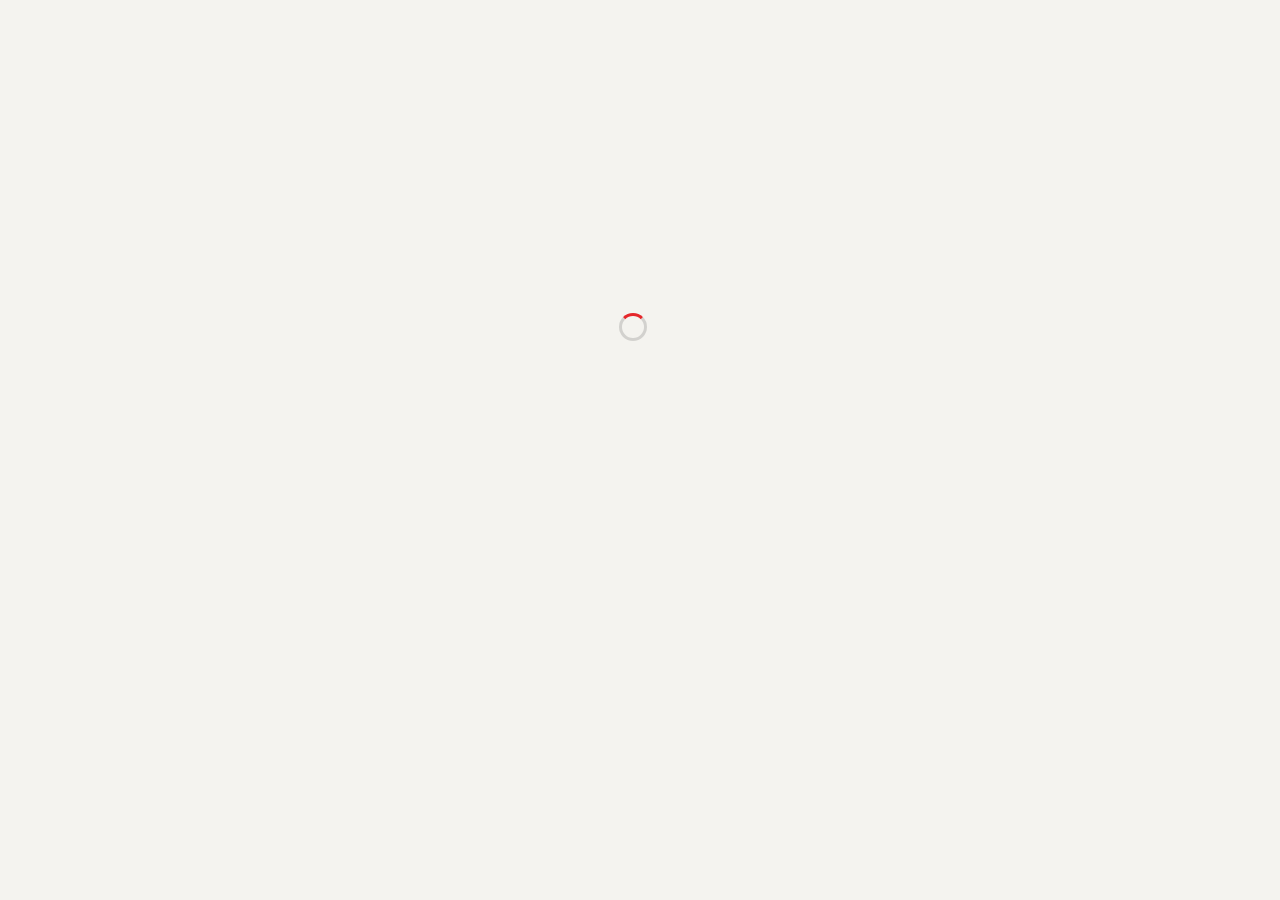
==== commit 96a10e79: "Visual GranDom (v1.16.0): tokens, fontes locais, ícone e componentes Co-Authored-By: Claude Opus 5.5" ====
--- a/app/index.html
+++ b/app/index.html
@@ -5,14 +5,13 @@
   <meta name="viewport" content="width=device-width, initial-scale=1, viewport-fit=cover">
   <title>Finanças da Casa</title>
   <meta name="description" content="Controle financeiro da casa com Open Finance e notas fiscais">
-  <meta name="theme-color" content="#0b5e49" media="(prefers-color-scheme: light)">
-  <meta name="theme-color" content="#0f4538" media="(prefers-color-scheme: dark)">
+  <meta name="theme-color" content="#F4F3EF" media="(prefers-color-scheme: light)">
+  <meta name="theme-color" content="#0B0B0C" media="(prefers-color-scheme: dark)">
+  <meta name="theme-color" content="#0B0B0C">
   <link rel="manifest" href="manifest.webmanifest">
   <link rel="icon" href="icons/icon-192.png">
   <link rel="apple-touch-icon" href="icons/icon-192.png">
-  <link rel="preconnect" href="https://fonts.googleapis.com">
-  <link rel="preconnect" href="https://fonts.gstatic.com" crossorigin>
-  <link rel="stylesheet" href="https://fonts.googleapis.com/css2?family=Bricolage+Grotesque:opsz,wght@12..96,600;12..96,700;12..96,800&family=Plus+Jakarta+Sans:wght@400;500;600;700&display=swap">
+  <link rel="preload" href="fonts/space-grotesk-latin-400-normal.woff2" as="font" type="font/woff2" crossorigin>
   <link rel="stylesheet" href="estilo.css">
 </head>
 <body>
@@ -21,7 +20,7 @@
   <nav id="abas" hidden>
     <button data-aba="inicio"><svg viewBox="0 0 24 24"><path d="M3 11.5 12 4l9 7.5V20a1 1 0 0 1-1 1h-5v-6h-6v6H4a1 1 0 0 1-1-1z"/></svg><span>Início</span></button>
     <button data-aba="gastos"><svg viewBox="0 0 24 24"><path d="M7 4v16M7 20l-3-3M7 20l3-3M17 20V4M17 4l-3 3M17 4l3 3"/></svg><span>Extrato</span></button>
-    <button id="botaoAdicionar" class="aba-central" aria-label="Adicionar: escanear nota, lançar gasto ou receita" aria-haspopup="dialog"><svg viewBox="0 0 24 24"><path d="M12 5v14M5 12h14"/></svg></button>
+    <button id="botaoAdicionar" class="aba-central" aria-label="Adicionar: escanear nota, lançar gasto ou receita" aria-haspopup="dialog"><svg viewBox="0 0 24 24"><path d="M12 5v14M5 12h14"/></svg><span>Adicionar</span></button>
     <button data-aba="metas"><svg viewBox="0 0 24 24"><circle cx="12" cy="12" r="9"/><circle cx="12" cy="12" r="5"/><circle cx="12" cy="12" r="1"/></svg><span>Metas</span></button>
     <button data-aba="mais"><svg viewBox="0 0 24 24"><circle cx="5" cy="12" r="1.5"/><circle cx="12" cy="12" r="1.5"/><circle cx="19" cy="12" r="1.5"/></svg><span>Mais</span></button>
   </nav>
--- a/app/estilo.css
+++ b/app/estilo.css
@@ -1,56 +1,79 @@
 /* Identidade visual (redesign 30/09/2026): faixa verde no topo, cartões arredondados,
    blocos coloridos e barra inferior com botão central. Fontes: Bricolage Grotesque (títulos
    e valores) e Plus Jakarta Sans (texto). */
-:root {
-  --fundo: #f2f3ee;
-  --superficie: #ffffff;
-  --superficie-2: #e9ece5;
-  --borda: #dce1d9;
-  --borda-cartao: transparent;
-  --texto: #132019;
-  --texto-2: #4e5a54;
-  --texto-3: #646f69;
-  --acento: #0f6e56;
-  --acento-2: #dcefe6;
-  --acento-texto: #ffffff;
-  --alerta: #a8481a;
-  --alerta-2: #fbeadf;
-  --perigo: #b3261e;
-  --ok: #1c7446;
-  --hero: #0b5e49;
-  --hero-texto: #ffffff;
-  --hero-texto-2: #cfe6dc;
-  --hero-sobe: #ffc08f;
-  --ouro: #f2be4b;
-  --hero-bom: #a6f0c9;
-  --b1: #0f6e56; --b2: #b04c19; --b3: #4e47a6; --b4: #2c68ae;
-  --sombra: 0 1px 2px rgba(16, 24, 20, .06), 0 10px 28px rgba(16, 24, 20, .07);
-  --raio: 22px;
-  --nav-h: 70px;
-  --fonte-titulo: "Bricolage Grotesque", "Plus Jakarta Sans", system-ui, sans-serif;
+/* Fontes do design system, servidas pelo próprio app (funcionam offline). Licença SIL OFL 1.1 (ver fonts/LEIA-ME.txt). */
+@font-face { font-family: "Doto"; font-style: normal; font-weight: 900; font-display: swap; src: url("fonts/doto-latin-900-normal.woff2") format("woff2"); }
+@font-face { font-family: "Space Grotesk"; font-style: normal; font-weight: 400; font-display: swap; src: url("fonts/space-grotesk-latin-400-normal.woff2") format("woff2"); }
+@font-face { font-family: "Space Grotesk"; font-style: normal; font-weight: 500; font-display: swap; src: url("fonts/space-grotesk-latin-500-normal.woff2") format("woff2"); }
+@font-face { font-family: "Space Grotesk"; font-style: normal; font-weight: 600 700; font-display: swap; src: url("fonts/space-grotesk-latin-600-normal.woff2") format("woff2"); }
+@font-face { font-family: "Space Mono"; font-style: normal; font-weight: 400; font-display: swap; src: url("fonts/space-mono-latin-400-normal.woff2") format("woff2"); }
+@font-face { font-family: "Space Mono"; font-style: normal; font-weight: 700; font-display: swap; src: url("fonts/space-mono-latin-700-normal.woff2") format("woff2"); }
+
+/* ---------- Tokens GranDom (design system de 03/10/2026) ----------
+   Escuro é o padrão; o claro só entra quando o aparelho pede (prefers-color-scheme: light)
+   ou com data-theme="light" no <html>. As variáveis antigas do app apontam para os tokens. */
+:root, [data-theme="dark"] {
+  --ink: #0b0b0c; --ink-2: #151517; --paper: #edece8; --paper-2: #e2e0da;
+  --fg: #f1f0ec; --fg-dim: #b4b2ac; --fg-mute: #8c8a85; --on-paper: #0b0b0c; --on-paper-dim: #4f4d49;
+  --signal: #e5262a; --signal-2: #ff4a4e; --signal-paper: #b81c20;
+  --line: rgba(241, 240, 236, 0.13); --line-paper: rgba(11, 11, 12, 0.16);
+  --signal-fundo: rgba(229, 38, 42, 0.14);
+  color-scheme: dark;
+}
+@media (prefers-color-scheme: light) {
+  :root:not([data-theme="dark"]) {
+    --ink: #f4f3ef; --ink-2: #e9e7e1; --paper: #111113; --paper-2: #1c1c1f;
+    --fg: #0b0b0c; --fg-dim: #4f4d49; --fg-mute: #77746e; --on-paper: #f1f0ec; --on-paper-dim: #b4b2ac;
+    --signal: #e5262a; --signal-2: #c81e22; --signal-paper: #ff4a4e;
+    --line: rgba(11, 11, 12, 0.14); --line-paper: rgba(241, 240, 236, 0.16);
+    --signal-fundo: rgba(229, 38, 42, 0.10);
+    color-scheme: light;
+  }
+}
+[data-theme="light"] {
+  --ink: #f4f3ef; --ink-2: #e9e7e1; --paper: #111113; --paper-2: #1c1c1f;
+  --fg: #0b0b0c; --fg-dim: #4f4d49; --fg-mute: #77746e; --on-paper: #f1f0ec; --on-paper-dim: #b4b2ac;
+  --signal: #e5262a; --signal-2: #c81e22; --signal-paper: #ff4a4e;
+  --line: rgba(11, 11, 12, 0.14); --line-paper: rgba(241, 240, 236, 0.16);
+  --signal-fundo: rgba(229, 38, 42, 0.10);
   color-scheme: light;
 }
-@media (prefers-color-scheme: dark) {
-  :root:not([data-theme="light"]) {
-    --fundo: #0b1411; --superficie: #141f1b; --superficie-2: #1c2925; --borda: #27352f; --borda-cartao: #1f2c27;
-    --texto: #e7eeea; --texto-2: #a7b4ad; --texto-3: #8e9c95;
-    --acento: #45c69a; --acento-2: #163a2f; --acento-texto: #062219;
-    --alerta: #f0a265; --alerta-2: #3a2618; --perigo: #ff8a80; --ok: #6fd39c;
-    --hero: #0f4538; --hero-texto: #f1f7f4; --hero-texto-2: #a9d3c3;
-    --b1: #136b55; --b2: #9c4717; --b3: #4640a0; --b4: #27609f;
-    --sombra: 0 1px 2px rgba(0,0,0,.45);
-    color-scheme: dark;
-  }
-}
-:root[data-theme="dark"] {
-  --fundo: #0b1411; --superficie: #141f1b; --superficie-2: #1c2925; --borda: #27352f; --borda-cartao: #1f2c27;
-  --texto: #e7eeea; --texto-2: #a7b4ad; --texto-3: #8e9c95;
-  --acento: #45c69a; --acento-2: #163a2f; --acento-texto: #062219;
-  --alerta: #f0a265; --alerta-2: #3a2618; --perigo: #ff8a80; --ok: #6fd39c;
-  --hero: #0f4538; --hero-texto: #f1f7f4; --hero-texto-2: #a9d3c3;
-  --b1: #136b55; --b2: #9c4717; --b3: #4640a0; --b4: #27609f;
-  --sombra: 0 1px 2px rgba(0,0,0,.45);
-  color-scheme: dark;
+:root {
+  --font-display: "Doto", ui-monospace, monospace;
+  --font-body: "Space Grotesk", system-ui, -apple-system, "Segoe UI", sans-serif;
+  --font-mono: "Space Mono", ui-monospace, SFMono-Regular, Menlo, monospace;
+  --radius-sm: 4px; --radius-lg: 28px; --radius-pill: 999px; --cut: 14px;
+  --shadow-float: 0 10px 28px rgba(0, 0, 0, 0.4);
+
+  /* Variáveis do app → tokens */
+  --fundo: var(--ink);
+  --superficie: var(--ink);
+  --superficie-2: var(--ink-2);
+  --borda: var(--line);
+  --borda-cartao: var(--line);
+  --texto: var(--fg);
+  --texto-2: var(--fg-dim);
+  --texto-3: var(--fg-mute);
+  --acento: var(--fg);            /* seleção e ação principal: inversão fg/ink, como nas abas e no botão do sistema */
+  --acento-2: var(--ink-2);
+  --acento-texto: var(--ink);
+  --alerta: var(--signal-2);      /* o vermelho é o único sinal: só para o que pede atenção */
+  --alerta-2: var(--signal-fundo);
+  --perigo: var(--signal-2);
+  --ok: var(--fg);                /* bom não tem cor: aparece em texto normal, com o sinal "+" */
+  --hero: var(--paper);
+  --hero-texto: var(--on-paper);
+  --hero-texto-2: var(--on-paper-dim);
+  --hero-sobe: var(--signal-paper);
+  --hero-ruim: var(--signal-paper);
+  --hero-bom: var(--on-paper);
+  --ouro: var(--on-paper);
+  --b1: var(--ink-2); --b2: var(--ink-2); --b3: var(--ink-2); --b4: var(--ink-2);
+  --barra: var(--fg-dim);
+  --sombra: none;
+  --raio: var(--radius-sm);
+  --nav-h: 70px;
+  --fonte-titulo: var(--font-body);
 }
 
 * { box-sizing: border-box; -webkit-tap-highlight-color: transparent; }
@@ -262,8 +285,6 @@
 
 /* Evolução: despesas, receitas e investimentos */
 .s-desp { --cor-s: #eb6834; } .s-rec { --cor-s: #1baf7a; } .s-inv { --cor-s: #2a78d6; }
-@media (prefers-color-scheme: dark) { :root:not([data-theme="light"]) .s-desp { --cor-s: #d95926; } :root:not([data-theme="light"]) .s-rec { --cor-s: #199e70; } :root:not([data-theme="light"]) .s-inv { --cor-s: #3987e5; } }
-:root[data-theme="dark"] .s-desp { --cor-s: #d95926; } :root[data-theme="dark"] .s-rec { --cor-s: #199e70; } :root[data-theme="dark"] .s-inv { --cor-s: #3987e5; }
 .seg-peq { margin: 4px 0 10px; } .seg-peq button { padding: 5px 4px; font-size: 12.5px; }
 .legenda-evo { display: flex; flex-wrap: wrap; gap: 4px 14px; font-size: 12.5px; color: var(--texto-2); margin-bottom: 6px; }
 .legenda-evo span { display: inline-flex; align-items: center; gap: 6px; }
@@ -376,7 +397,7 @@
   background: var(--hero); color: var(--hero-texto); }
 :is(.topo + #conteudo, .topo + .seg + #conteudo) > .destaque:first-child :is(.nota-texto, .compara) { color: var(--hero-texto-2); }
 :is(.topo + #conteudo, .topo + .seg + #conteudo) > .destaque:first-child .valor { font-size: clamp(34px, 11vw, 44px); line-height: 1.05; margin: 4px 0 6px; }
-:is(.topo + #conteudo, .topo + .seg + #conteudo) > .destaque:first-child :is(.sobe) { color: var(--hero-sobe); }
+:is(.topo + #conteudo, .topo + .seg + #conteudo) > .destaque:first-child :is(.sobe) { color: var(--hero-ruim); }
 :is(.topo + #conteudo, .topo + .seg + #conteudo) > .destaque:first-child :is(.desce) { color: var(--hero-bom); }
 .hero-stats { display: grid; grid-template-columns: repeat(2, minmax(0, 1fr)); gap: 10px; margin-top: 14px; }
 .hero-stats > div { background: rgba(255,255,255,.12); border-radius: 18px; padding: 12px 14px; min-width: 0; }
@@ -461,8 +482,6 @@
 .cartao-triagem { background: var(--acento-2); }
 .cartao-compacto { padding: 12px 16px; }
 .rodape-sync { text-align: center; margin: 4px 0 8px; }
-@media (prefers-color-scheme: dark) { :root:not([data-theme="light"]) .chip-divida { background: #2a2750; color: #b8b3ff; } :root:not([data-theme="light"]) .dia-divida { color: #b8b3ff; } }
-:root[data-theme="dark"] .chip-divida { background: #2a2750; color: #b8b3ff; }
 
 /* Início */
 .hero-stats.tres { grid-template-columns: repeat(3, minmax(0, 1fr)); }
@@ -520,3 +539,283 @@
 .menu-adicionar small { display: block; color: var(--texto-2); font-size: 13px; margin-top: 2px; }
 .menu-adicionar .icone-bloco { flex: none; }
 details.secao > summary .resumo-secao { font-weight: 400; color: var(--texto-3); font-size: 13px; margin-left: 6px; margin-right: auto; }
+
+/* ---------- Revisão de hierarquia e legibilidade (01/10/2026, 2ª rodada) ---------- */
+/* Número-verdade no topo */
+.hero-resultado .linha-resultado { display: flex; align-items: center; gap: 12px; flex-wrap: wrap; }
+.selo-resultado { font-size: 13px; font-weight: 700; padding: 5px 12px; border-radius: 999px; background: #fff; letter-spacing: .01em; }
+.selo-resultado.ruim { color: #b3261e; }
+.selo-resultado.bom { color: #146c43; }
+.hero-stats span { font-size: 13px; }
+.hero-stats.tres span { font-size: 12.5px; }
+.hero-stats.tres strong { font-size: 15px; }
+.destaque .compara strong { font-weight: 700; }
+/* Cabeçalho de cartão com ação: alvo de toque maior */
+.cab-cartao { display: flex; justify-content: space-between; align-items: center; gap: 10px; }
+.cab-cartao h3 { margin: 0; }
+.chip.acao { font-size: 13.5px; font-weight: 600; padding: 7px 14px; min-height: 36px; background: var(--acento-2); color: var(--acento); }
+.sub-h { font-family: inherit; font-size: 13px; font-weight: 500; color: var(--texto-3); margin-left: 4px; }
+/* A fazer */
+.a-fazer h3 { margin-bottom: 6px; }
+.acao-linha { display: flex; align-items: center; gap: 12px; width: 100%; padding: 12px 0; border: 0; border-top: 1px solid var(--borda); background: none; font: inherit; color: var(--texto); text-align: left; cursor: pointer; min-height: 56px; }
+.acao-linha:first-of-type { border-top: 0; }
+.acao-linha svg { flex: none; width: 36px; height: 36px; padding: 8px; border-radius: 12px; background: var(--alerta-2); stroke: var(--alerta); fill: none; stroke-width: 1.9; stroke-linecap: round; stroke-linejoin: round; }
+.acao-linha strong { display: block; font-size: 15.5px; }
+.acao-linha small { display: block; color: var(--texto-2); font-size: 13px; margin-top: 2px; }
+.acao-linha .seta { margin-left: auto; color: var(--texto-3); font-size: 22px; }
+/* Blocos neutros: a cor só aparece no valor quando tem significado */
+.bloco.neutro { background: var(--superficie); color: var(--texto); border: 1px solid var(--borda-cartao); box-shadow: var(--sombra); min-height: 118px; }
+.bloco.neutro svg { stroke: var(--texto-3); }
+.bloco.neutro > span { color: var(--texto-2); opacity: 1; font-size: 13.5px; }
+.bloco.neutro .bloco-sub { color: var(--texto-2); opacity: 1; font-size: 12.5px !important; }
+.bloco.neutro strong.sobe { color: var(--alerta); }
+/* Categorias: uma cor só nas barras; alerta para o que está sem classificação */
+.barra-cat .pct { font-size: 13px; color: var(--texto-2); }
+.chip-mini { font-size: 11.5px; padding: 1px 7px; margin-left: 6px; flex: none; }
+details.mais-cats > summary { cursor: pointer; color: var(--acento); font-weight: 600; font-size: 14px; padding: 10px 0 4px; list-style: none; }
+details.mais-cats > summary::-webkit-details-marker { display: none; }
+.alerta-texto { color: var(--alerta); margin-bottom: 0; }
+.valor.devido { color: var(--texto); }
+/* Ícones do resumo do plano (no lugar de ○ e •) */
+.icone-linha { flex: none; width: 32px; height: 32px; border-radius: 10px; display: inline-flex; align-items: center; justify-content: center; background: var(--superficie-2); }
+.icone-linha svg { width: 18px; height: 18px; fill: none; stroke: var(--texto-2); stroke-width: 1.9; stroke-linecap: round; stroke-linejoin: round; }
+.icone-linha.ruim { background: var(--alerta-2); } .icone-linha.ruim svg { stroke: var(--alerta); }
+.icone-linha.bom { background: var(--acento-2); } .icone-linha.bom svg { stroke: var(--acento); }
+.resumo-plano .linha { cursor: inherit; }
+/* Gráfico: legenda maior que os rótulos do eixo */
+.legenda-evo { font-size: 13.5px; color: var(--texto); }
+.legenda-evo i, .dica-evo i { width: 18px; height: 4px; }
+.grafico-evo .eixo { font-size: 10px; }
+/* Esqueletos dos cartões que carregam depois (sem buracos ao rolar) */
+.cartao-async { min-height: 180px; }
+#cartaoEvolucao.cartao-async { min-height: 330px; }
+.sk-linhas i, .sk-grafico { display: block; border-radius: 10px; background: linear-gradient(90deg, var(--superficie-2) 0%, var(--fundo) 50%, var(--superficie-2) 100%); background-size: 200% 100%; animation: brilho 1.3s ease-in-out infinite; }
+.sk-linhas i { height: 18px; margin: 12px 0; } .sk-linhas i:nth-child(2) { width: 80%; } .sk-linhas i:nth-child(3) { width: 60%; }
+.sk-grafico { height: 210px; margin-top: 8px; }
+@media (prefers-reduced-motion: reduce) { .sk-linhas i, .sk-grafico { animation: none; } }
+/* Extrato: selects com cara de filtro */
+.filtros-extra select { appearance: none; -webkit-appearance: none; min-height: 38px; border-radius: 999px; font-size: 13.5px; font-weight: 600; padding: 7px 34px 7px 14px; background: var(--superficie) url("data:image/svg+xml,%3Csvg xmlns='http://www.w3.org/2000/svg' viewBox='0 0 24 24' fill='none' stroke='%23646f69' stroke-width='2.2' stroke-linecap='round'%3E%3Cpath d='m6 9 6 6 6-6'/%3E%3C/svg%3E") no-repeat right 12px center / 14px; border: 1px solid var(--borda); color: var(--texto); }
+/* Botão "+" com rótulo e menos saliente */
+#abas .aba-central { display: flex; flex-direction: column; align-items: center; gap: 2px; }
+#abas .aba-central svg { width: 50px; height: 50px; padding: 13px; border-radius: 17px; margin-top: -16px; }
+#abas .aba-central span { font-size: 10.5px; font-weight: 700; color: var(--acento); }
+/* Computador: Início em duas colunas */
+@media (min-width: 1000px) {
+  body[data-aba="inicio"] #app { max-width: 1120px; }
+  .grade-inicio { display: grid; grid-template-columns: minmax(0, 1fr) minmax(0, 1fr); gap: 0 16px; align-items: start; }
+  body[data-aba="inicio"] .a-fazer { max-width: none; }
+}
+.bloco.neutro strong { font-size: clamp(16px, 4.6vw, 20px); white-space: normal; overflow-wrap: anywhere; line-height: 1.15; }
+
+/* Lançamento recém-editado: destaque breve ao voltar para a lista */
+.linha.destacado { animation: destaque 1.6s ease-out; border-radius: 12px; }
+@keyframes destaque { 0%, 40% { background: var(--acento-2); } 100% { background: transparent; } }
+
+/* =====================================================================
+   GranDom (03/10/2026): laboratório escuro com um único sinal vermelho.
+   Fundo ink, painel de destaque em "papel" invertido, Space Grotesk no texto,
+   Space Mono em rótulos, Doto (pixelada) nos números grandes. Sem sombras:
+   a separação vem de bordas de 1px. O vermelho só aparece no que pede atenção.
+   ===================================================================== */
+html, body { background: var(--ink); color: var(--fg); }
+body { font-family: var(--font-body); font-size: 15px; -webkit-font-smoothing: antialiased; }
+h1, h2 { font-family: var(--font-body); font-weight: 500; letter-spacing: -.03em; text-wrap: balance; }
+h1 { letter-spacing: -.045em; }
+a { color: var(--fg); text-decoration-color: var(--line); text-underline-offset: 3px; }
+a:hover { color: var(--signal-2); text-decoration-color: var(--signal); }
+:focus-visible { outline: 2px solid var(--signal); outline-offset: 3px; }
+
+/* Rótulos de seção: mono em caixa alta com o traço vermelho (eyebrow) */
+h3, .cartao h3 { font-family: var(--font-mono); font-size: 12px; font-weight: 400; letter-spacing: .14em; text-transform: uppercase; color: var(--fg-mute);
+  display: flex; align-items: center; gap: 12px; flex-wrap: wrap; }
+h3::before { content: ""; width: 24px; height: 1px; background: var(--signal); flex: none; }
+.sub-h { font-family: var(--font-mono); font-size: 11px; letter-spacing: .1em; color: var(--fg-mute); margin-left: 0; }
+.nota-texto { color: var(--fg-dim); }
+
+/* Cabeçalho: sobre o fundo, sem faixa colorida */
+.topo, .topo:has(+ .seg), .topo:has(+ #conteudo > .destaque:first-child) {
+  background: transparent; color: var(--fg); border-radius: 0; margin: calc(-12px - env(safe-area-inset-top)) 0 18px;
+  padding: calc(env(safe-area-inset-top) + 18px) 0 14px; border-bottom: 1px solid var(--line); }
+.topo h1, .topo:has(.olho) h1 { font-size: clamp(26px, 7.4vw, 34px); font-weight: 500; letter-spacing: -.045em; }
+.topo .olho, .olho { background: transparent; border: 1px solid var(--line); color: var(--fg-dim); border-radius: var(--radius-pill); }
+body.oculto .topo .olho, body.oculto .olho { color: var(--signal-2); border-color: var(--signal); }
+.topo .seletor-mes, .seletor-mes { background: transparent; border: 1px solid var(--line); border-radius: var(--radius-pill); }
+.topo .seletor-mes button, .seletor-mes button { color: var(--fg); }
+.seletor-mes button:disabled { color: var(--fg-mute); opacity: .4; }
+.topo .seletor-mes span, .seletor-mes span { color: var(--fg); font-family: var(--font-mono); font-size: 12px; letter-spacing: .1em; text-transform: uppercase; font-weight: 400; }
+.topo .botao.sec { background: transparent; color: var(--fg); border: 1px solid var(--line); }
+
+/* Abas em pílula (Mês/Acordos, períodos, filtros) */
+.seg, .topo + .seg, .topo + .seg:has(+ #conteudo > .destaque:first-child) { background: transparent; padding: 0; margin: 0 0 16px; gap: 8px; border-radius: 0; }
+.seg button, .topo + .seg button { font-family: var(--font-mono); font-size: 11.5px; letter-spacing: .1em; text-transform: uppercase; padding: 10px 8px;
+  border-radius: var(--radius-pill); border: 1px solid var(--line); background: transparent; color: var(--fg-dim); box-shadow: none; }
+.seg button.ativo, .topo + .seg button.ativo { background: var(--fg); color: var(--ink); border-color: var(--fg); box-shadow: none; font-weight: 400; }
+.seg-peq button { padding: 7px 4px; font-size: 11px; }
+.filtro, .filtro.ativo { font-family: var(--font-mono); font-size: 11.5px; letter-spacing: .1em; text-transform: uppercase; font-weight: 400; min-height: 36px;
+  border: 1px solid var(--line); border-radius: var(--radius-pill); background: transparent; color: var(--fg-dim); }
+.filtro.ativo { background: var(--fg); color: var(--ink); border-color: var(--fg); }
+
+/* Painel de destaque: "papel" invertido com cantos grandes */
+:is(.topo + #conteudo, .topo + .seg + #conteudo) > .destaque:first-child {
+  margin: 0 0 18px; padding: 22px 22px 20px; border: 0; border-radius: var(--radius-lg); background: var(--paper); color: var(--on-paper); box-shadow: none; }
+:is(.topo + #conteudo, .topo + .seg + #conteudo) > .destaque:first-child :is(.nota-texto, .compara) { color: var(--on-paper-dim); }
+:is(.topo + #conteudo, .topo + .seg + #conteudo) > .destaque:first-child > .nota-texto:first-child { font-family: var(--font-mono); font-size: 12px; letter-spacing: .12em; text-transform: uppercase; }
+:is(.topo + #conteudo, .topo + .seg + #conteudo) > .destaque:first-child .valor {
+  font-family: var(--font-display); font-weight: 900; font-size: clamp(34px, 10vw, 58px); letter-spacing: -.02em; line-height: 1; margin: 10px 0 8px; }
+:is(.topo + #conteudo, .topo + .seg + #conteudo) > .destaque:first-child :is(.sobe) { color: var(--signal-paper); }
+:is(.topo + #conteudo, .topo + .seg + #conteudo) > .destaque:first-child :is(.desce) { color: var(--on-paper); }
+:is(.topo + #conteudo, .topo + .seg + #conteudo) > .destaque:first-child a { color: var(--on-paper); text-decoration-color: var(--line-paper); }
+.destaque .valor { font-family: var(--font-display); font-weight: 900; letter-spacing: -.02em; }
+.hero-stats > div { background: transparent; border: 1px solid var(--line-paper); border-radius: var(--radius-sm); }
+.hero-stats > div > span, .hero-stats.tres > div > span { font-family: var(--font-mono); font-size: 10.5px; letter-spacing: .1em; text-transform: uppercase; color: var(--on-paper-dim); }
+.hero-stats strong, .hero-stats.tres strong { font-family: var(--font-body); font-weight: 600; color: var(--on-paper); letter-spacing: -.01em; overflow-wrap: normal; white-space: nowrap; }
+.hero-stats.tres > div { padding: 9px 8px; }
+.hero-stats.tres strong { font-size: clamp(12.5px, 3.6vw, 16px); white-space: normal; }
+.selo-resultado { display: inline-flex; align-items: center; gap: 8px; background: transparent; border: 1px solid var(--line-paper); color: var(--on-paper);
+  font-family: var(--font-mono); font-size: 11px; font-weight: 400; letter-spacing: .14em; text-transform: uppercase; padding: 6px 12px; }
+.selo-resultado::before { content: ""; width: 6px; height: 6px; border-radius: 50%; background: var(--on-paper-dim); }
+.selo-resultado.ruim { color: var(--signal-paper); border-color: var(--signal-paper); }
+.selo-resultado.ruim::before { background: var(--signal); }
+.selo-resultado.bom { color: var(--on-paper); }
+
+/* Cartões e seções: bordas finas, cantos pequenos, sem sombra */
+.cartao, details.secao, .atalho, .bloco.neutro, .menu-adicionar button, .candidato {
+  background: var(--ink); border: 1px solid var(--line); border-radius: var(--radius-sm); box-shadow: none; }
+.cartao { padding: 18px; }
+.cartao.plano { background: transparent; }
+details.secao > summary { font-weight: 500; letter-spacing: -.01em; font-size: 16px; }
+details.secao > summary::after { content: "+"; font-family: var(--font-mono); color: var(--signal-2); font-size: 20px; transition: transform .2s; }
+details.secao[open] > summary::after { transform: rotate(45deg); }
+.cartao-triagem, .cartao-compacto { background: var(--ink-2); }
+.aviso-cartao { background: var(--signal-fundo); border-color: var(--signal); color: var(--fg); }
+.aviso-cartao strong { color: var(--signal-2); }
+.a-fazer { border-color: var(--line); }
+.acao-linha svg { background: transparent; border: 1px solid var(--line); border-radius: var(--radius-sm); stroke: var(--signal-2); }
+.icone-bloco, .icone-linha { background: var(--ink-2); border-radius: var(--radius-sm); }
+.icone-bloco svg { stroke: var(--fg); }
+.icone-linha svg { stroke: var(--fg-dim); }
+.icone-linha.ruim { background: var(--signal-fundo); } .icone-linha.ruim svg { stroke: var(--signal-2); }
+.icone-linha.bom { background: var(--ink-2); } .icone-linha.bom svg { stroke: var(--fg); }
+
+/* Números grandes em Doto */
+.bloco.neutro { min-height: 124px; }
+.bloco.neutro strong { font-family: var(--font-body); font-weight: 500; font-size: clamp(18px, 5vw, 24px); letter-spacing: -.03em; white-space: nowrap; overflow: hidden; text-overflow: ellipsis; }
+.bloco.neutro > span { font-family: var(--font-mono); font-size: 11px; letter-spacing: .12em; text-transform: uppercase; color: var(--fg-mute); }
+.bloco.neutro svg { stroke: var(--fg-mute); }
+.bloco.neutro strong.sobe { color: var(--signal-2); }
+.data-conta { background: var(--ink-2); border-radius: var(--radius-sm); }
+.data-conta b { font-family: var(--font-display); font-weight: 900; font-size: 20px; color: var(--fg); }
+.data-conta small { font-family: var(--font-mono); font-size: 10px; letter-spacing: .1em; }
+.data-conta.pago { background: transparent; border: 1px solid var(--line); } .data-conta.pago b { color: var(--fg-dim); }
+.data-conta.atrasado, .data-conta.hoje { background: var(--signal-fundo); } .data-conta.atrasado b, .data-conta.hoje b { color: var(--signal-2); }
+.status-txt.pago { color: var(--fg-dim); }
+
+/* Botões: o principal tem o chanfro e o ponto vermelho; os secundários são contornos */
+.botao { border-radius: 0; background: var(--fg); color: var(--ink); font-family: var(--font-body); font-weight: 600; gap: 12px;
+  clip-path: polygon(0 0, calc(100% - 12px) 0, 100% 12px, 100% 100%, 12px 100%, 0 calc(100% - 12px)); transition: background .2s, color .2s; }
+.botao::before { content: ""; width: 7px; height: 7px; border-radius: 50%; background: var(--signal); flex: none; }
+.botao:hover:not(:disabled) { background: var(--signal); color: #fff; }
+.botao:hover:not(:disabled)::before { background: #fff; }
+.botao.peq { border-radius: 0; clip-path: polygon(0 0, calc(100% - 9px) 0, 100% 9px, 100% 100%, 9px 100%, 0 calc(100% - 9px)); }
+.botao.sec, .botao.perigo { clip-path: none; background: transparent; color: var(--fg); border: 1px solid var(--line); border-radius: var(--radius-pill); }
+.botao.sec::before, .botao.perigo::before { display: none; }
+.botao.sec:hover:not(:disabled) { background: var(--ink-2); color: var(--fg); }
+.botao.perigo { color: var(--signal-2); }
+.botao.perigo:hover:not(:disabled) { background: var(--signal-fundo); color: var(--signal-2); }
+.chip.acao { font-family: var(--font-mono); font-size: 11px; font-weight: 400; letter-spacing: .12em; text-transform: uppercase; background: transparent; color: var(--fg); border: 1px solid var(--line); }
+.botao-cat { border-radius: var(--radius-sm); background: var(--ink); border-color: var(--line); }
+.botao-cat:hover { border-color: var(--fg-dim); }
+
+/* Etiquetas */
+.chip { background: transparent; border: 1px solid var(--line); color: var(--fg-dim); border-radius: var(--radius-pill); }
+.chip.alerta { background: transparent; border-color: color-mix(in srgb, var(--signal) 55%, transparent); color: var(--signal-2); }
+.chip.ok { background: transparent; color: var(--fg); }
+.chip-divida, .chip-interno { background: transparent; color: var(--fg-dim); }
+.dia-divida { color: var(--fg-dim); }
+.dia { font-family: var(--font-mono); font-size: 11px; font-weight: 400; letter-spacing: .1em; text-transform: uppercase; color: var(--fg-mute); }
+
+/* Campos */
+input[type=text], input[type=email], input[type=password], input[type=search], input[type=date], input[type=month], select, textarea, .busca input {
+  background: var(--ink); color: var(--fg); border: 1px solid var(--line); border-radius: var(--radius-sm); }
+input::placeholder, textarea::placeholder { color: var(--fg-mute); }
+input:focus, select:focus, textarea:focus, .busca input:focus { outline: 2px solid var(--signal); outline-offset: 2px; border-color: var(--line); }
+label.campo > span { font-family: var(--font-mono); font-size: 11px; letter-spacing: .12em; text-transform: uppercase; color: var(--fg-mute); }
+.filtros-extra select { border-radius: var(--radius-pill); background-color: var(--ink); font-family: var(--font-body); font-size: 13.5px; font-weight: 500; letter-spacing: 0; }
+.check input { accent-color: var(--signal); }
+.busca .limpar-busca { background: var(--ink-2); }
+.interruptor i { background: var(--ink-2); border: 1px solid var(--line); }
+.interruptor i::after { background: var(--fg-mute); box-shadow: none; top: 2px; left: 2px; }
+.interruptor input:checked + i { background: var(--fg); border-color: var(--fg); }
+.interruptor input:checked + i::after { background: var(--ink); }
+
+/* Listas e linhas */
+.linha { border-top-color: var(--line); }
+.linha .titulo { font-weight: 500; }
+.linha .valor { font-weight: 600; }
+.avatar { background: var(--ink-2) !important; color: var(--fg); border: 1px solid var(--line); border-radius: var(--radius-sm);
+  font-family: var(--font-display); font-weight: 900; font-size: 19px; }
+.tx-interna .avatar { color: var(--fg-mute); }
+.ponto { border-radius: 2px; }
+.barra-cat { border-top-color: var(--line); }
+.barra-cat .trilho, .plano-trilho { background: var(--ink-2); border-radius: 0; }
+.barra-cat .trilho i, .plano-trilho i { border-radius: 0; }
+.plano-trilho b { background: var(--signal); }
+.icone-nota { stroke: var(--fg-dim); }
+.item-achado { color: var(--signal-2); }
+
+/* Sugestões */
+.sugestao, .sugestao.alerta, .sugestao.economia, .sugestao.divida, .sugestao.meta, .sugestao.dica { border-left: 1px solid var(--line); }
+.sugestao.alerta { border-left: 2px solid var(--signal); }
+.icone-sug, .linha .icone-sug { background: var(--ink-2); color: var(--fg); border-radius: var(--radius-sm); font-family: var(--font-mono); }
+.icone-sug.alerta { background: var(--signal); color: #fff; }
+.icone-sug.economia, .icone-sug.divida, .icone-sug.meta { background: var(--ink-2); color: var(--fg); }
+.composicao > div { border-top: 1px solid var(--line-paper); padding-top: 4px; }
+.cartao.objetivo.atingido { border-left: 2px solid var(--fg); }
+.cartao.acordo.atrasado { border-left: 2px solid var(--signal); }
+.linha.tarefa .caixa { border-radius: var(--radius-sm); border: 1px solid var(--fg-mute); }
+.linha.tarefa.feita .caixa { background: var(--fg); border-color: var(--fg); color: var(--ink); }
+
+/* Gráfico: despesas em vermelho, receitas em texto, investimentos tracejado */
+.s-desp { --cor-s: var(--signal-2); } .s-rec { --cor-s: var(--fg); } .s-inv { --cor-s: var(--fg-mute); }
+.grafico-evo .grade, .grafico .grade { stroke: var(--line); }
+.grafico-evo .eixo, .grafico .eixo { fill: var(--fg-mute); font-family: var(--font-mono); font-size: 9.5px; }
+.dica-evo, .grafico .dica { background: var(--ink); border: 1px solid var(--line); border-radius: var(--radius-sm); box-shadow: none; }
+.grafico-evo .marc-evo { stroke: var(--ink); }
+.legenda-evo { font-family: var(--font-mono); font-size: 11.5px; letter-spacing: .08em; text-transform: uppercase; color: var(--fg-dim); }
+.sk-linhas i, .sk-grafico, .esqueleto .sk { background: linear-gradient(90deg, var(--ink-2) 0%, var(--ink) 50%, var(--ink-2) 100%); background-size: 200% 100%; }
+
+/* Barra inferior: ink, linha fina, ativo em fg com o ponto vermelho; "+" é o único elemento com sombra */
+#abas { background: var(--ink); border-top: 1px solid var(--line); box-shadow: none; }
+@media (min-width: 660px) { #abas { border: 1px solid var(--line); border-bottom: 0; border-radius: var(--radius-sm) var(--radius-sm) 0 0; box-shadow: none; } }
+#abas button { color: var(--fg-mute); position: relative; }
+#abas button span { font-family: var(--font-mono); font-size: 9.5px; letter-spacing: .08em; text-transform: uppercase; }
+#abas button.ativa { color: var(--fg); }
+#abas button.ativa:not(.aba-central)::before { content: ""; position: absolute; top: 7px; width: 4px; height: 4px; border-radius: 50%; background: var(--signal); }
+#abas .aba-central svg { background: var(--signal); stroke: #fff; border-radius: var(--radius-pill); box-shadow: var(--shadow-float); }
+#abas .aba-central span { color: var(--signal-2); }
+
+/* Folha, avisos e faixas */
+#folha { background: rgba(0, 0, 0, .55); }
+#folha .painel { background: var(--ink); border: 1px solid var(--line); border-bottom: 0; border-radius: var(--radius-lg) var(--radius-lg) 0 0; }
+#folha .alca { background: var(--line); }
+#folha .fechar { background: transparent; border: 1px solid var(--line); color: var(--fg); border-radius: var(--radius-pill); font-family: var(--font-mono); }
+#aviso { background: var(--fg); color: var(--ink); border-radius: var(--radius-sm); box-shadow: none; }
+#aviso.erro { background: var(--signal); color: #fff; font-weight: 600; }
+#offline { background: var(--ink-2); color: var(--signal-2); font-family: var(--font-mono); font-size: 11.5px; letter-spacing: .08em; text-transform: uppercase; font-weight: 400; border-bottom: 1px solid var(--line); }
+.spinner { border-color: var(--line); border-top-color: var(--signal); }
+.scanner { border-radius: var(--radius-sm); }
+.scanner .mira { border: 2px solid var(--signal); border-radius: var(--radius-sm); }
+
+/* Login */
+#app .login .marca { background: var(--paper); color: var(--on-paper); }
+#app .login .marca h1 { font-weight: 500; letter-spacing: -.045em; }
+#app .login .marca .nota-texto { color: var(--on-paper-dim); font-family: var(--font-mono); font-size: 12px; letter-spacing: .12em; text-transform: uppercase; }
+#app .login .marca img { border-radius: 14px; }
+.separador { font-family: var(--font-mono); font-size: 11px; letter-spacing: .12em; text-transform: uppercase; }
+.icone-cadeado { background: var(--ink-2); color: var(--fg); border: 1px solid var(--line); }
+
+/* Movimento discreto: desligado para quem pede menos movimento */
+@media (prefers-reduced-motion: reduce) { *, *::before, *::after { animation: none !important; transition: none !important; } }
+
+/* Texto pequeno dentro de valores grandes (ex.: "por mês" no hero) */
+.destaque .valor .nota-texto { font-family: var(--font-body); font-size: 14px !important; font-weight: 400; letter-spacing: 0; text-transform: none; display: block; margin-top: 6px; }
